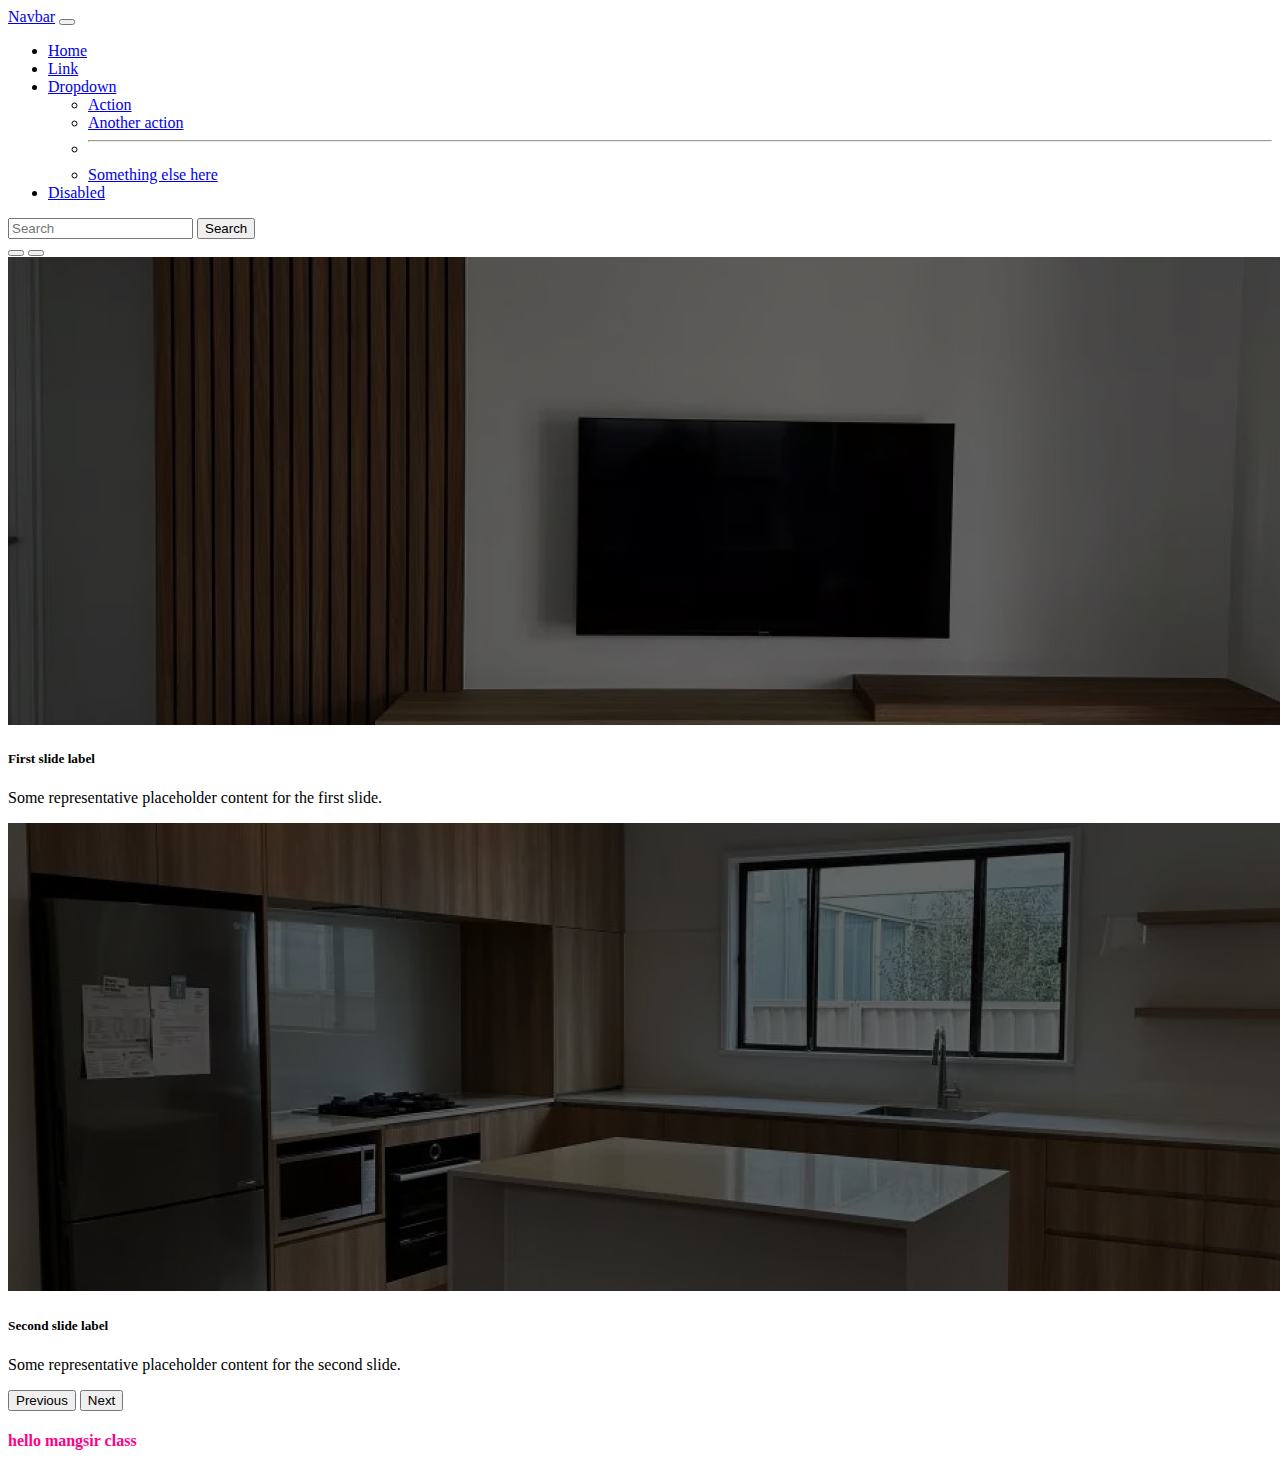
==== index.html @ 99404793 "copy and paster" ====
<!DOCTYPE html>
<html lang="en">

<head>
    <meta charset="UTF-8">
    <meta name="viewport" content="width=device-width, initial-scale=1.0">
    <title>first project</title>
    <link rel="stylesheet" href="./styles/style.css">
    <link href="https://cdn.jsdelivr.net/npm/bootstrap@5.0.2/dist/css/bootstrap.min.css" rel="stylesheet"
        integrity="sha384-EVSTQN3/azprG1Anm3QDgpJLIm9Nao0Yz1ztcQTwFspd3yD65VohhpuuCOmLASjC" crossorigin="anonymous">
</head>

<body>
    <nav class="navbar navbar-expand-lg navbar-light bg-light">
        <div class="container-fluid">
          <a class="navbar-brand" href="#">Navbar</a>
          <button class="navbar-toggler" type="button" data-bs-toggle="collapse" data-bs-target="#navbarSupportedContent" aria-controls="navbarSupportedContent" aria-expanded="false" aria-label="Toggle navigation">
            <span class="navbar-toggler-icon"></span>
          </button>
          <div class="collapse navbar-collapse" id="navbarSupportedContent">
            <ul class="navbar-nav me-auto mb-2 mb-lg-0">
              <li class="nav-item">
                <a class="nav-link active" aria-current="page" href="#">Home</a>
              </li>
              <li class="nav-item">
                <a class="nav-link" href="#">Link</a>
              </li>
              <li class="nav-item dropdown">
                <a class="nav-link dropdown-toggle" href="#" id="navbarDropdown" role="button" data-bs-toggle="dropdown" aria-expanded="false">
                  Dropdown
                </a>
                <ul class="dropdown-menu" aria-labelledby="navbarDropdown">
                  <li><a class="dropdown-item" href="#">Action</a></li>
                  <li><a class="dropdown-item" href="#">Another action</a></li>
                  <li><hr class="dropdown-divider"></li>
                  <li><a class="dropdown-item" href="#">Something else here</a></li>
                </ul>
              </li>
              <li class="nav-item">
                <a class="nav-link disabled" href="#" tabindex="-1" aria-disabled="true">Disabled</a>
              </li>
            </ul>
            <form class="d-flex">
              <input class="form-control me-2" type="search" placeholder="Search" aria-label="Search">
              <button class="btn btn-outline-success" type="submit">Search</button>
            </form>
          </div>
        </div>
      </nav>
      <div id="carouselExampleCaptions" class="carousel slide" data-bs-ride="carousel">
        <div class="carousel-indicators">
          <button type="button" data-bs-target="#carouselExampleCaptions" data-bs-slide-to="0" class="active" aria-current="true" aria-label="Slide 1"></button>
          <button type="button" data-bs-target="#carouselExampleCaptions" data-bs-slide-to="1" aria-label="Slide 2"></button>
        
        </div>
        <div class="carousel-inner">
          <div class="carousel-item active">
            <img src="./images/b1.jpg" class="d-block w-100" alt="...">
            <div class="carousel-caption d-none d-md-block">
              <h5>First slide label</h5>
              <p>Some representative placeholder content for the first slide.</p>
            </div>
          </div>
          <div class="carousel-item">
            <img src="./images/b2.jpg" class="d-block w-100" alt="...">
            <div class="carousel-caption d-none d-md-block">
              <h5>Second slide label</h5>
              <p>Some representative placeholder content for the second slide.</p>
            </div>
          </div>
         
        </div>
        <button class="carousel-control-prev" type="button" data-bs-target="#carouselExampleCaptions" data-bs-slide="prev">
          <span class="carousel-control-prev-icon" aria-hidden="true"></span>
          <span class="visually-hidden">Previous</span>
        </button>
        <button class="carousel-control-next" type="button" data-bs-target="#carouselExampleCaptions" data-bs-slide="next">
          <span class="carousel-control-next-icon" aria-hidden="true"></span>
          <span class="visually-hidden">Next</span>
        </button>
      </div>
      
    <h4 class="container">hello mangsir class</h4>
    <script src="scripts/alert.js"></script>
    <script src="https://cdn.jsdelivr.net/npm/@popperjs/core@2.9.2/dist/umd/popper.min.js"
        integrity="sha384-IQsoLXl5PILFhosVNubq5LC7Qb9DXgDA9i+tQ8Zj3iwWAwPtgFTxbJ8NT4GN1R8p"
        crossorigin="anonymous"></script>
    <script src="https://cdn.jsdelivr.net/npm/bootstrap@5.0.2/dist/js/bootstrap.min.js"
        integrity="sha384-cVKIPhGWiC2Al4u+LWgxfKTRIcfu0JTxR+EQDz/bgldoEyl4H0zUF0QKbrJ0EcQF"
        crossorigin="anonymous"></script>
</body>

</html>
---- styles/style.css ----
h4{
    color: rgb(255, 0, 136);
}
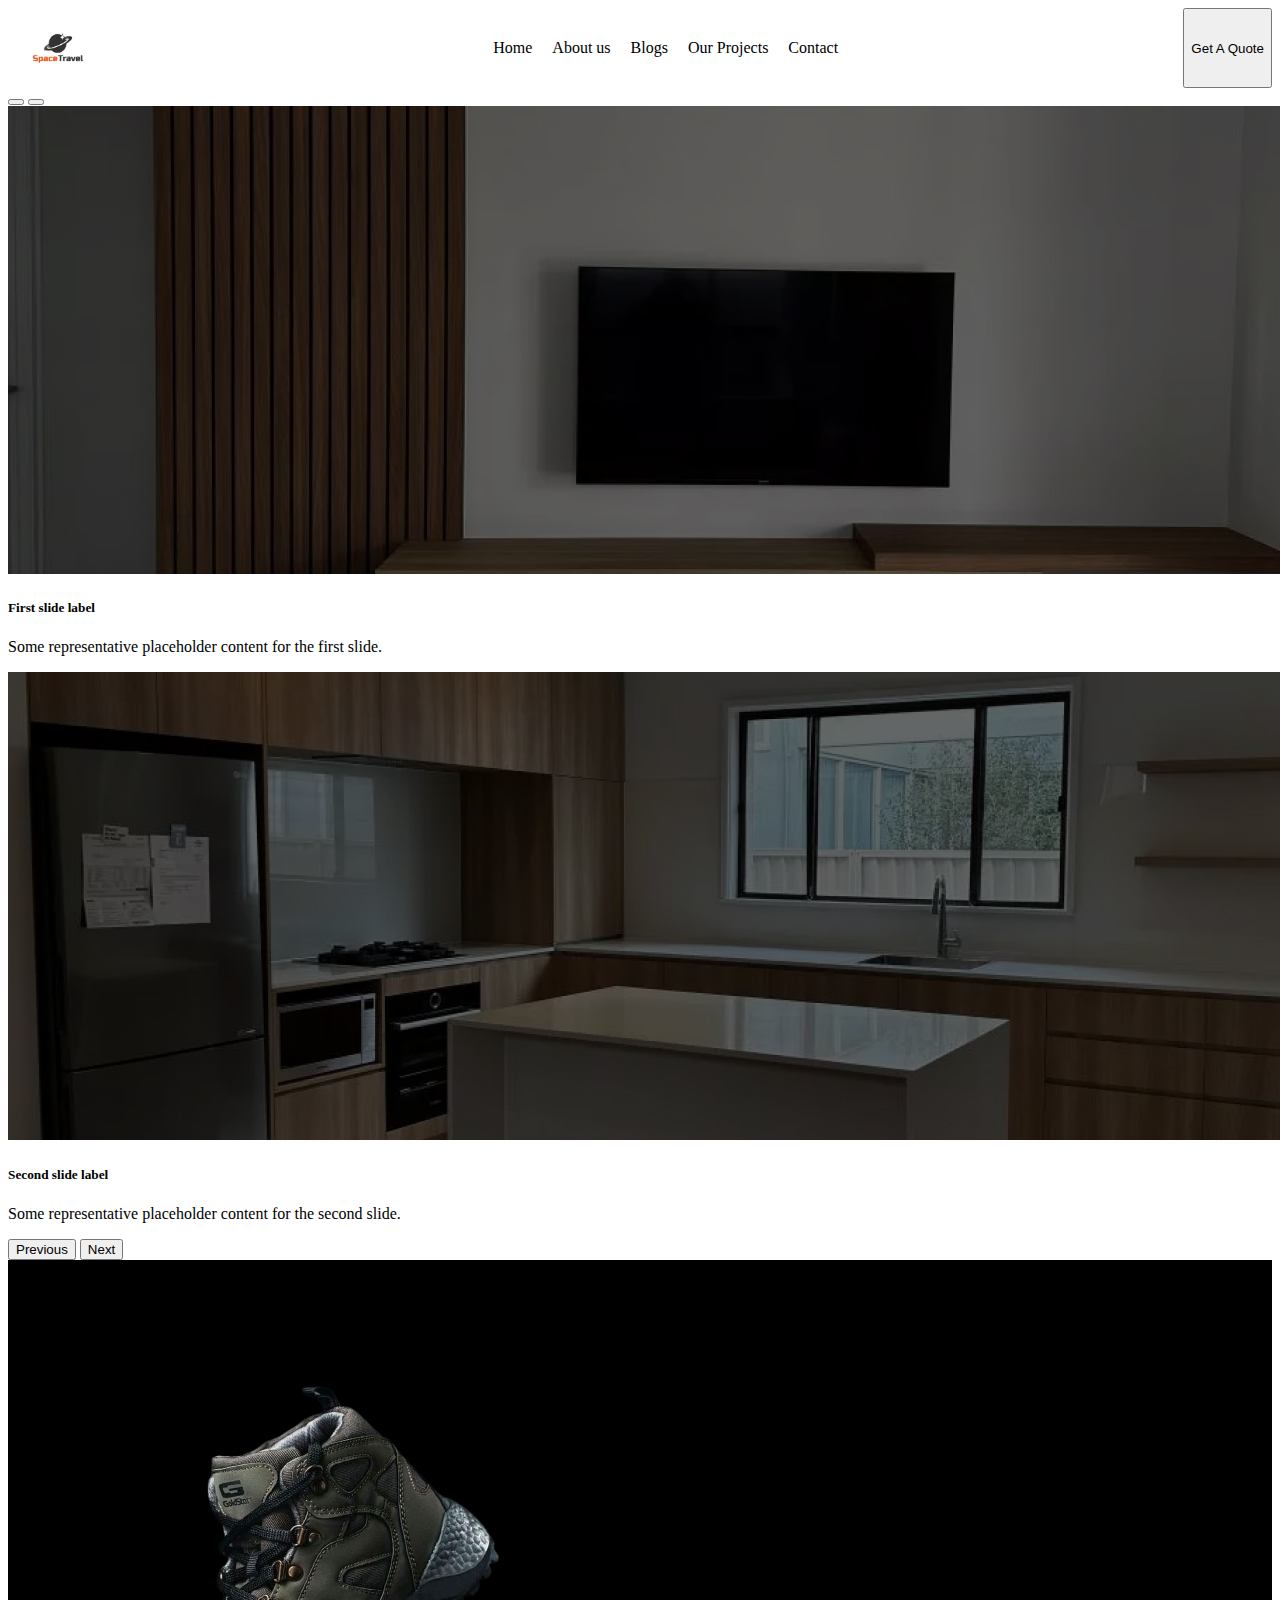
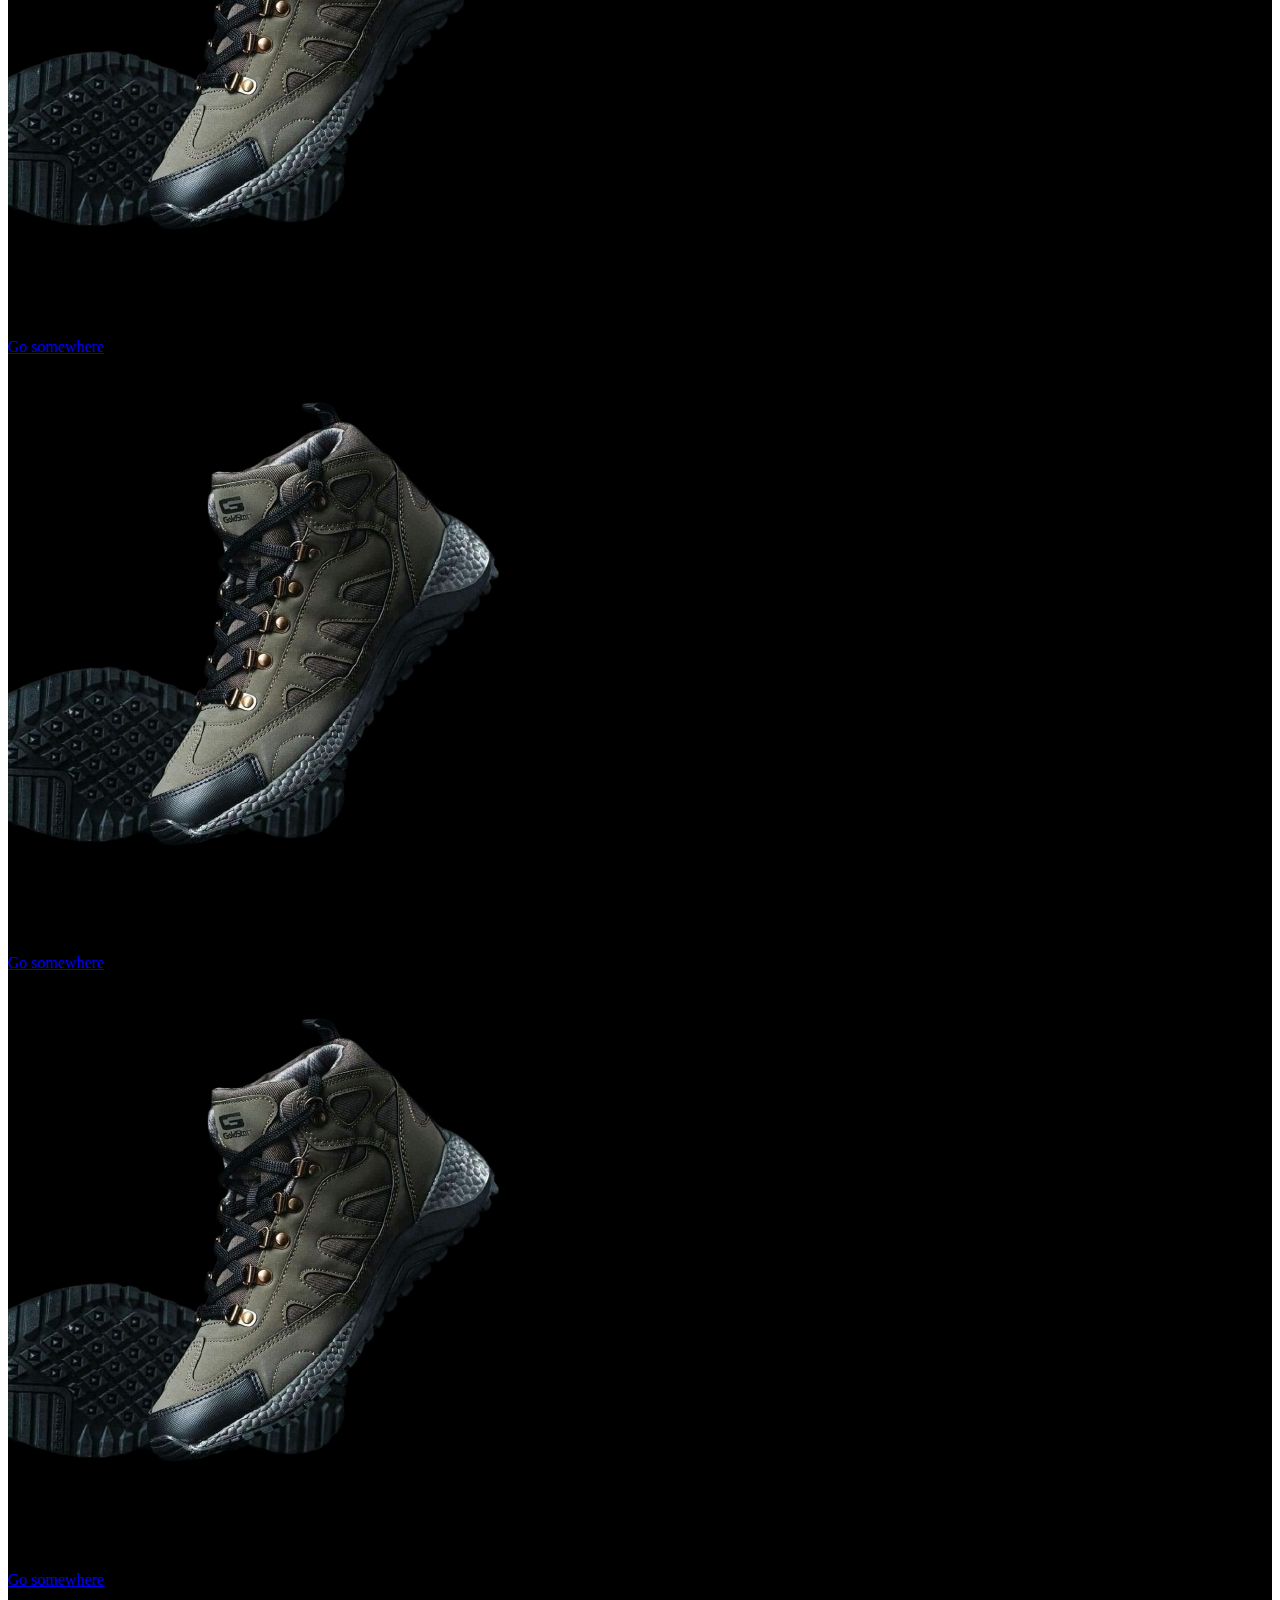
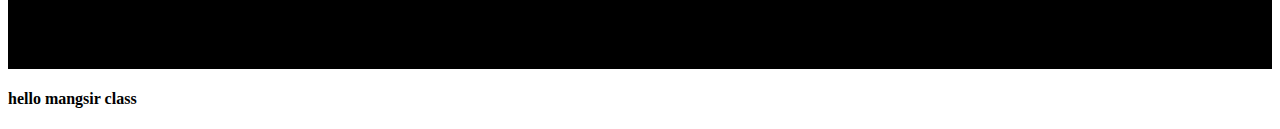
==== commit fa03e85f: "header" ====
--- a/index.html
+++ b/index.html
@@ -2,92 +2,108 @@
 <html lang="en">
 
 <head>
-    <meta charset="UTF-8">
-    <meta name="viewport" content="width=device-width, initial-scale=1.0">
-    <title>first project</title>
-    <link rel="stylesheet" href="./styles/style.css">
-    <link href="https://cdn.jsdelivr.net/npm/bootstrap@5.0.2/dist/css/bootstrap.min.css" rel="stylesheet"
-        integrity="sha384-EVSTQN3/azprG1Anm3QDgpJLIm9Nao0Yz1ztcQTwFspd3yD65VohhpuuCOmLASjC" crossorigin="anonymous">
+  <meta charset="UTF-8">
+  <meta name="viewport" content="width=device-width, initial-scale=1.0">
+  <title>first project</title>
+  <link rel="stylesheet" href="./styles/style.css">
+  <link href="https://cdn.jsdelivr.net/npm/bootstrap@5.0.2/dist/css/bootstrap.min.css" rel="stylesheet"
+    integrity="sha384-EVSTQN3/azprG1Anm3QDgpJLIm9Nao0Yz1ztcQTwFspd3yD65VohhpuuCOmLASjC" crossorigin="anonymous">
 </head>
 
 <body>
-    <nav class="navbar navbar-expand-lg navbar-light bg-light">
-        <div class="container-fluid">
-          <a class="navbar-brand" href="#">Navbar</a>
-          <button class="navbar-toggler" type="button" data-bs-toggle="collapse" data-bs-target="#navbarSupportedContent" aria-controls="navbarSupportedContent" aria-expanded="false" aria-label="Toggle navigation">
-            <span class="navbar-toggler-icon"></span>
-          </button>
-          <div class="collapse navbar-collapse" id="navbarSupportedContent">
-            <ul class="navbar-nav me-auto mb-2 mb-lg-0">
-              <li class="nav-item">
-                <a class="nav-link active" aria-current="page" href="#">Home</a>
-              </li>
-              <li class="nav-item">
-                <a class="nav-link" href="#">Link</a>
-              </li>
-              <li class="nav-item dropdown">
-                <a class="nav-link dropdown-toggle" href="#" id="navbarDropdown" role="button" data-bs-toggle="dropdown" aria-expanded="false">
-                  Dropdown
-                </a>
-                <ul class="dropdown-menu" aria-labelledby="navbarDropdown">
-                  <li><a class="dropdown-item" href="#">Action</a></li>
-                  <li><a class="dropdown-item" href="#">Another action</a></li>
-                  <li><hr class="dropdown-divider"></li>
-                  <li><a class="dropdown-item" href="#">Something else here</a></li>
-                </ul>
-              </li>
-              <li class="nav-item">
-                <a class="nav-link disabled" href="#" tabindex="-1" aria-disabled="true">Disabled</a>
-              </li>
-            </ul>
-            <form class="d-flex">
-              <input class="form-control me-2" type="search" placeholder="Search" aria-label="Search">
-              <button class="btn btn-outline-success" type="submit">Search</button>
-            </form>
+  <div class="container paragraph ">
+    <img src="./images/logo.jpg" alt="logo image">
+    <ul class="menu">
+      <li>Home</li>
+      <li>About us</li>
+      <li>Blogs</li>
+      <li>Our Projects</li>
+      <li>Contact </li>
+    </ul>
+    <button class="btn btn-primary">Get A Quote</button>
+  </div>
+  <div id="carouselExampleCaptions" class="carousel slide" data-bs-ride="carousel">
+    <div class="carousel-indicators">
+      <button type="button" data-bs-target="#carouselExampleCaptions" data-bs-slide-to="0" class="active"
+        aria-current="true" aria-label="Slide 1"></button>
+      <button type="button" data-bs-target="#carouselExampleCaptions" data-bs-slide-to="1"
+        aria-label="Slide 2"></button>
+
+    </div>
+    <div class="carousel-inner">
+      <div class="carousel-item active">
+        <img src="./images/b1.jpg" class="d-block w-100" alt="...">
+        <div class="carousel-caption d-none d-md-block">
+          <h5>First slide label</h5>
+          <p>Some representative placeholder content for the first slide.</p>
+        </div>
+      </div>
+      <div class="carousel-item">
+        <img src="./images/b2.jpg" class="d-block w-100" alt="...">
+        <div class="carousel-caption d-none d-md-block">
+          <h5>Second slide label</h5>
+          <p>Some representative placeholder content for the second slide.</p>
+        </div>
+      </div>
+
+    </div>
+    <button class="carousel-control-prev" type="button" data-bs-target="#carouselExampleCaptions" data-bs-slide="prev">
+      <span class="carousel-control-prev-icon" aria-hidden="true"></span>
+      <span class="visually-hidden">Previous</span>
+    </button>
+    <button class="carousel-control-next" type="button" data-bs-target="#carouselExampleCaptions" data-bs-slide="next">
+      <span class="carousel-control-next-icon" aria-hidden="true"></span>
+      <span class="visually-hidden">Next</span>
+    </button>
+  </div>
+  <div class="card-section">
+    <div class="container">
+      <div class="row">
+        <div class="col-md-4">
+          <div class="card" >
+            <img src="./images/goldstar-removebg-preview.png" class="card-img-top" alt="item image">
+            <div class="card-body">
+              <h5 class="card-title">Card title</h5>
+              <p class="card-text">Some quick example text to build on the card title and make up the bulk of the card's
+                content.</p>
+              <a href="#" class="btn btn-primary">Go somewhere</a>
+            </div>
           </div>
         </div>
-      </nav>
-      <div id="carouselExampleCaptions" class="carousel slide" data-bs-ride="carousel">
-        <div class="carousel-indicators">
-          <button type="button" data-bs-target="#carouselExampleCaptions" data-bs-slide-to="0" class="active" aria-current="true" aria-label="Slide 1"></button>
-          <button type="button" data-bs-target="#carouselExampleCaptions" data-bs-slide-to="1" aria-label="Slide 2"></button>
-        
-        </div>
-        <div class="carousel-inner">
-          <div class="carousel-item active">
-            <img src="./images/b1.jpg" class="d-block w-100" alt="...">
-            <div class="carousel-caption d-none d-md-block">
-              <h5>First slide label</h5>
-              <p>Some representative placeholder content for the first slide.</p>
+        <div class="col-md-4">
+          <div class="card" >
+            <img src="./images/goldstar-removebg-preview.png" class="card-img-top" alt="item image">
+            <div class="card-body">
+              <h5 class="card-title">Card title</h5>
+              <p class="card-text">Some quick example text to build on the card title and make up the bulk of the card's
+                content.</p>
+              <a href="#" class="btn btn-primary">Go somewhere</a>
             </div>
           </div>
-          <div class="carousel-item">
-            <img src="./images/b2.jpg" class="d-block w-100" alt="...">
-            <div class="carousel-caption d-none d-md-block">
-              <h5>Second slide label</h5>
-              <p>Some representative placeholder content for the second slide.</p>
+        </div>
+        <div class="col-md-4">
+          <div class="card" >
+            <img src="./images/goldstar-removebg-preview.png" class="card-img-top" alt="item image">
+            <div class="card-body">
+              <h5 class="card-title">Card title</h5>
+              <p class="card-text">Some quick example text to build on the card title and make up the bulk of the card's
+                content.</p>
+              <a href="#" class="btn btn-primary">Go somewhere</a>
             </div>
           </div>
-         
         </div>
-        <button class="carousel-control-prev" type="button" data-bs-target="#carouselExampleCaptions" data-bs-slide="prev">
-          <span class="carousel-control-prev-icon" aria-hidden="true"></span>
-          <span class="visually-hidden">Previous</span>
-        </button>
-        <button class="carousel-control-next" type="button" data-bs-target="#carouselExampleCaptions" data-bs-slide="next">
-          <span class="carousel-control-next-icon" aria-hidden="true"></span>
-          <span class="visually-hidden">Next</span>
-        </button>
       </div>
-      
-    <h4 class="container">hello mangsir class</h4>
-    <script src="scripts/alert.js"></script>
-    <script src="https://cdn.jsdelivr.net/npm/@popperjs/core@2.9.2/dist/umd/popper.min.js"
-        integrity="sha384-IQsoLXl5PILFhosVNubq5LC7Qb9DXgDA9i+tQ8Zj3iwWAwPtgFTxbJ8NT4GN1R8p"
-        crossorigin="anonymous"></script>
-    <script src="https://cdn.jsdelivr.net/npm/bootstrap@5.0.2/dist/js/bootstrap.min.js"
-        integrity="sha384-cVKIPhGWiC2Al4u+LWgxfKTRIcfu0JTxR+EQDz/bgldoEyl4H0zUF0QKbrJ0EcQF"
-        crossorigin="anonymous"></script>
+    </div>
+  </div>
+
+  <h4 class="container">hello mangsir class</h4>
+  <script src="scripts/alert.js"></script>
+  <script src="https://cdn.jsdelivr.net/npm/@popperjs/core@2.9.2/dist/umd/popper.min.js"
+    integrity="sha384-IQsoLXl5PILFhosVNubq5LC7Qb9DXgDA9i+tQ8Zj3iwWAwPtgFTxbJ8NT4GN1R8p"
+    crossorigin="anonymous"></script>
+  <script src="https://cdn.jsdelivr.net/npm/bootstrap@5.0.2/dist/js/bootstrap.min.js"
+    integrity="sha384-cVKIPhGWiC2Al4u+LWgxfKTRIcfu0JTxR+EQDz/bgldoEyl4H0zUF0QKbrJ0EcQF"
+    crossorigin="anonymous"></script>
 </body>
 
 </html>--- a/styles/style.css
+++ b/styles/style.css
@@ -1,3 +1,23 @@
-h4{
-    color: rgb(255, 0, 136);
-}+.paragraph{
+    display: flex;
+    justify-content: space-between;
+}
+.paragraph span {
+    color: aqua;
+}
+.paragraph img{
+    height: 80px;
+    width: 100px;
+}
+.menu{
+    display: flex;
+    list-style: none;
+    gap: 20px;
+    align-items: center;
+    margin-top: 15px;
+    
+}
+.card-section{
+    background: #000;
+    padding: 80px 0px;
+}
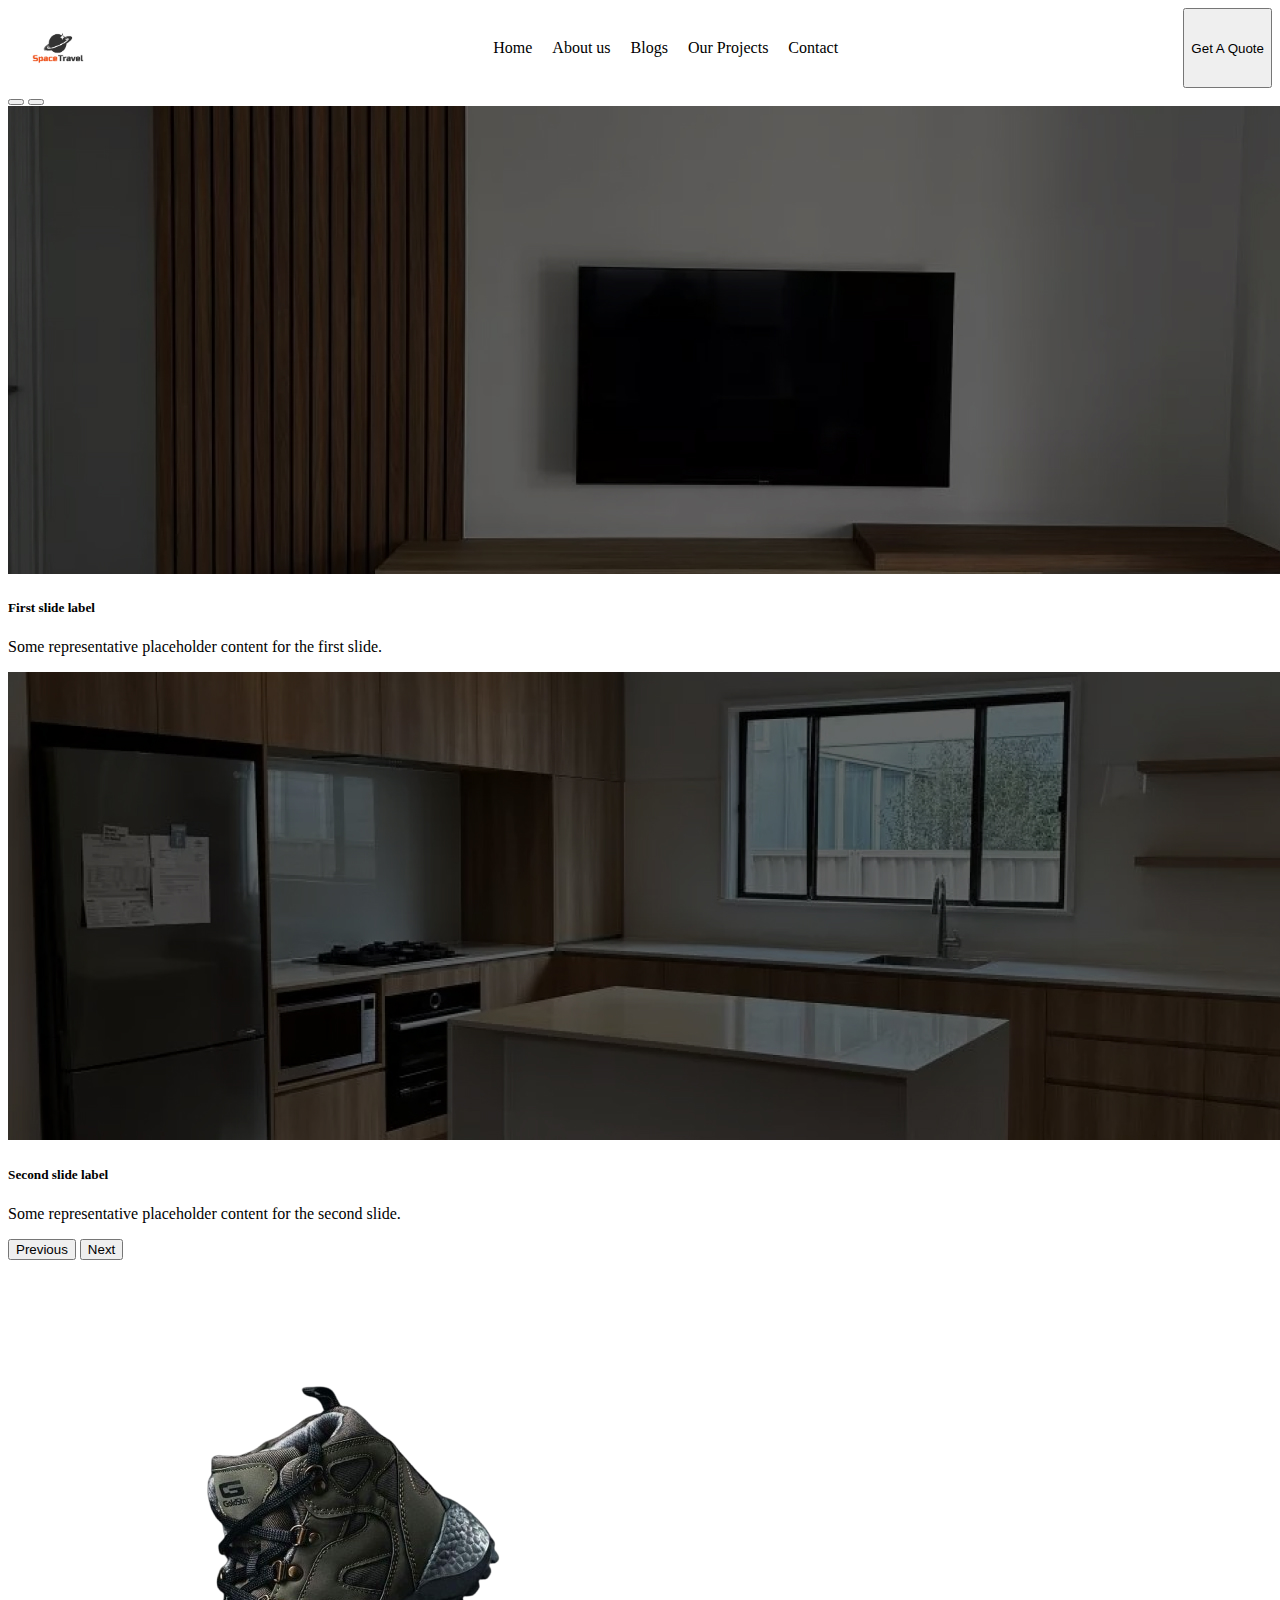
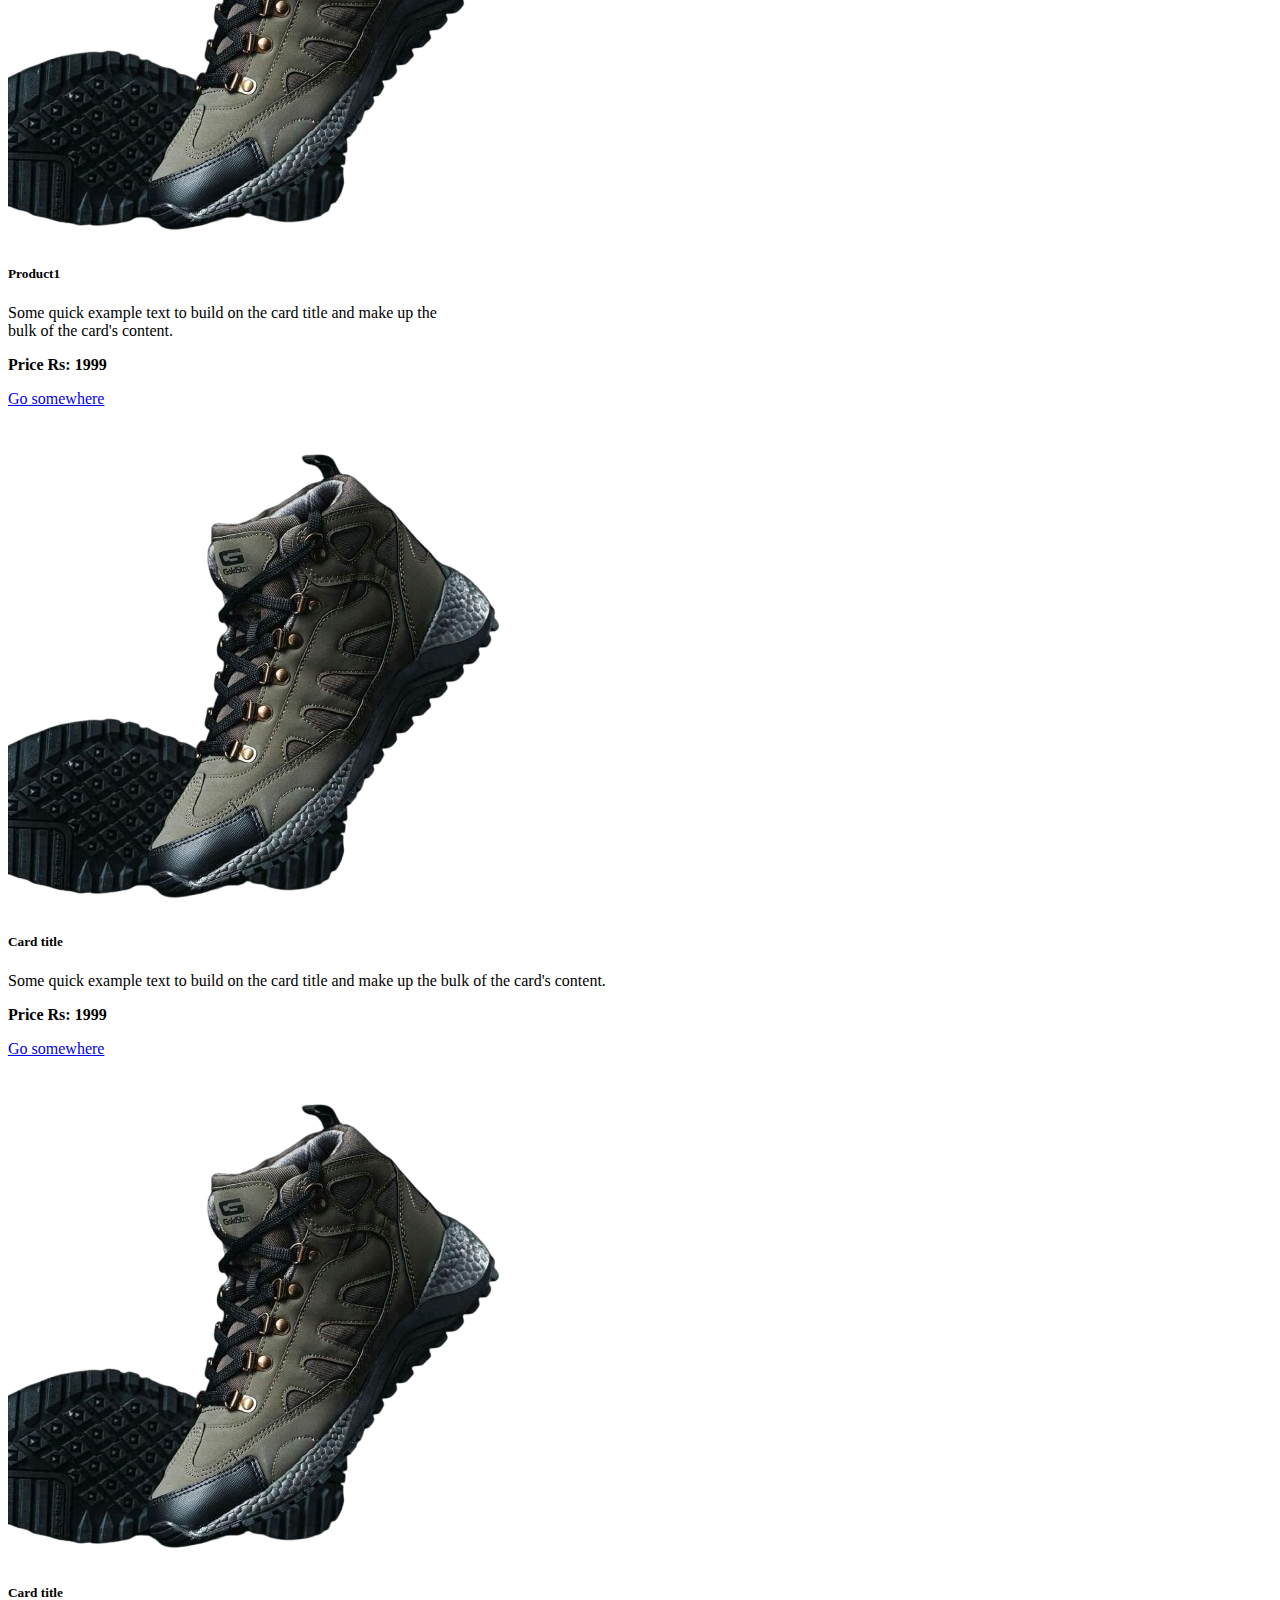
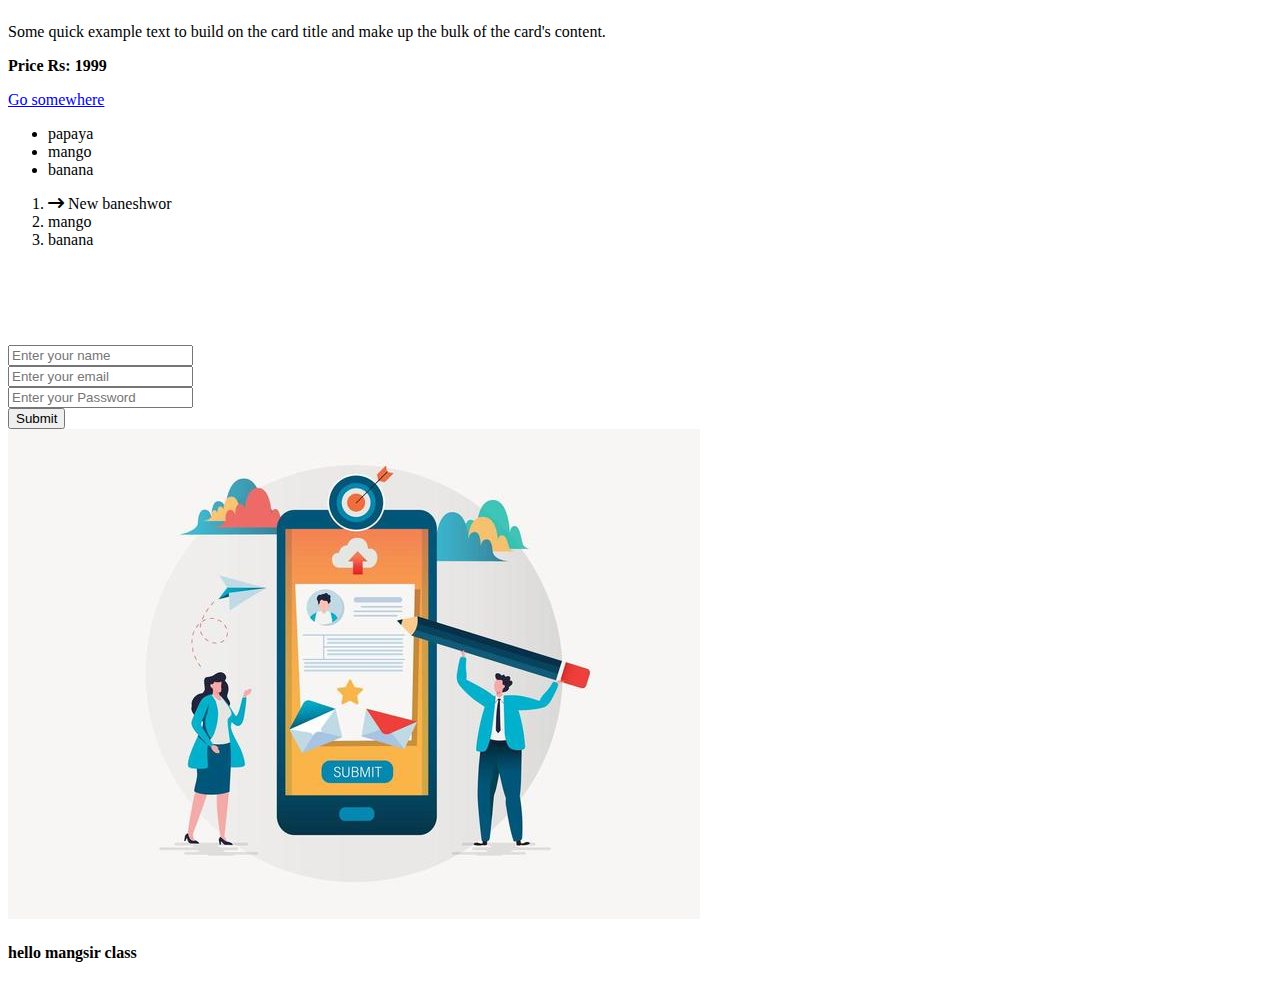
==== commit a75fbf2a: "form card and font awesome" ====
--- a/index.html
+++ b/index.html
@@ -8,6 +8,8 @@
   <link rel="stylesheet" href="./styles/style.css">
   <link href="https://cdn.jsdelivr.net/npm/bootstrap@5.0.2/dist/css/bootstrap.min.css" rel="stylesheet"
     integrity="sha384-EVSTQN3/azprG1Anm3QDgpJLIm9Nao0Yz1ztcQTwFspd3yD65VohhpuuCOmLASjC" crossorigin="anonymous">
+  <!-- font awesome -->
+  <link rel="stylesheet" href="https://cdnjs.cloudflare.com/ajax/libs/font-awesome/6.0.0/css/all.min.css" integrity="sha512-9usAa10IRO0HhonpyAIVpjrylPvoDwiPUiKdWk5t3PyolY1cOd4DSE0Ga+ri4AuTroPR5aQvXU9xC6qOPnzFeg==" crossorigin="anonymous" referrerpolicy="no-referrer" />
 </head>
 
 <body>
@@ -59,38 +61,86 @@
   <div class="card-section">
     <div class="container">
       <div class="row">
-        <div class="col-md-4">
-          <div class="card" >
+        <div class="col-md-3">
+          <div class="card">
+            <img src="./images/goldstar-removebg-preview.png" class="card-img-top" alt="item image">
+            <div class="card-body">
+              <h5 class="card-title">Product1</h5>
+              <p class="card-text">Some quick example text to build on the card title and make up the <br> bulk of the
+                card's
+                content.</p>
+              <p class="price"><b>Price Rs: 1999</b></p>
+              <a href="./about.html" class="btn btn-primary">Go somewhere</a>
+            </div>
+          </div>
+        </div>
+        <div class="col-md-3">
+          <div class="card">
             <img src="./images/goldstar-removebg-preview.png" class="card-img-top" alt="item image">
             <div class="card-body">
               <h5 class="card-title">Card title</h5>
               <p class="card-text">Some quick example text to build on the card title and make up the bulk of the card's
                 content.</p>
+              <p class="price"><b>Price Rs: 1999</b></p>
               <a href="#" class="btn btn-primary">Go somewhere</a>
             </div>
           </div>
         </div>
-        <div class="col-md-4">
-          <div class="card" >
+        <div class="col-md-3">
+          <div class="card">
             <img src="./images/goldstar-removebg-preview.png" class="card-img-top" alt="item image">
             <div class="card-body">
               <h5 class="card-title">Card title</h5>
               <p class="card-text">Some quick example text to build on the card title and make up the bulk of the card's
                 content.</p>
+              <p class="price"><b>Price Rs: 1999</b></p>
               <a href="#" class="btn btn-primary">Go somewhere</a>
             </div>
           </div>
         </div>
-        <div class="col-md-4">
-          <div class="card" >
-            <img src="./images/goldstar-removebg-preview.png" class="card-img-top" alt="item image">
-            <div class="card-body">
-              <h5 class="card-title">Card title</h5>
-              <p class="card-text">Some quick example text to build on the card title and make up the bulk of the card's
-                content.</p>
-              <a href="#" class="btn btn-primary">Go somewhere</a>
+        <ul>
+          <li> papaya</li>
+          <li>mango</li>
+          <li>banana</li>
+        </ul>
+        <ol>
+          <li> <i class="fa fa-long-arrow-right" aria-hidden="true"></i> New baneshwor</li>
+          <li>mango</li>
+          <li>banana</li>
+        </ol>
+      </div>
+    </div>
+  </div>
+  <div class="form">
+    <div class="container">
+      <div class="row">
+        <div class="col-md-6">
+          <form onsubmit={handleSubmit}>
+            <div class="mb-3">
+              <!-- <label for="exampleInputEmail1" class="form-label">Email address</label> -->
+              <input type="text" id="name" class="form-control" aria-desclass="form-control" cribedby="name"
+                placeholder="Enter your name">
+              <!-- <div id="emailHelp" class="form-text">We'll never share your email with anyone else.</div> -->
             </div>
-          </div>
+            <div class="mb-3">
+              <!-- <label for="exampleInputEmail1" class="form-label">Email address</label> -->
+              <input type="email" id="exampleInputEmail1" class="form-control" aria-desclass="form-control"
+                cribedby="emailHelp" placeholder="Enter your email">
+              <!-- <div id="emailHelp" class="form-text">We'll never share your email with anyone else.</div> -->
+            </div>
+            <div class="mb-3">
+              <!-- <label for="exampleInputPassword1" class="form-label">Password</label> -->
+              <input type="password" class="form-control" id="exampleInputPassword1" placeholder="Enter your Password">
+            </div>
+            <!-- <div class="mb-3 form-check">
+              <input type="checkbox" class="form-check-input" id="exampleCheck1">
+              <label class="form-check-label" for="exampleCheck1">Check me out</label>
+            </div> -->
+            <button type="submit" class="btn btn-primary">Submit</button>
+          </form>
+        </div>
+        <div class="col-md-6">
+          <img src="./images/form.jpg" alt="form image">
         </div>
       </div>
     </div>
@@ -106,4 +156,5 @@
     crossorigin="anonymous"></script>
 </body>
 
+
 </html>--- a/styles/style.css
+++ b/styles/style.css
@@ -18,6 +18,6 @@
     
 }
 .card-section{
-    background: #000;
+    background: #fff;
     padding: 80px 0px;
 }
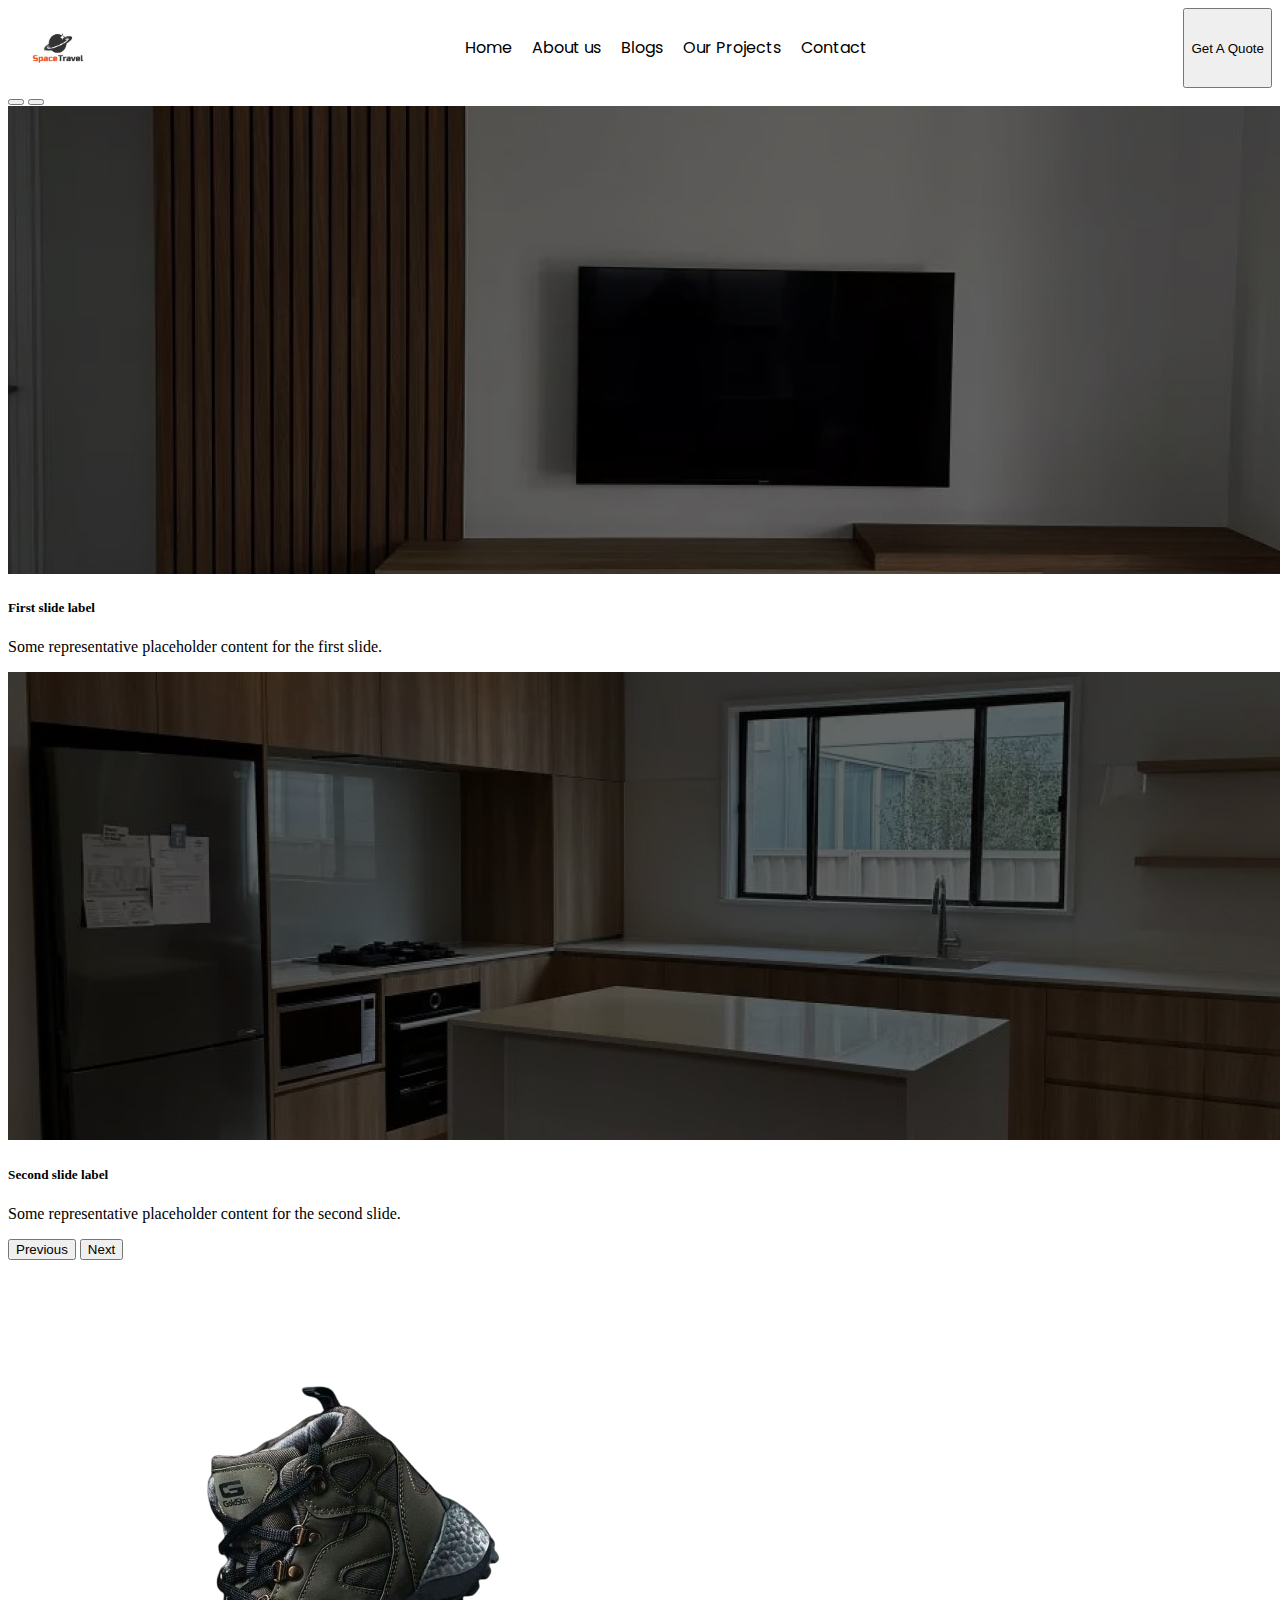
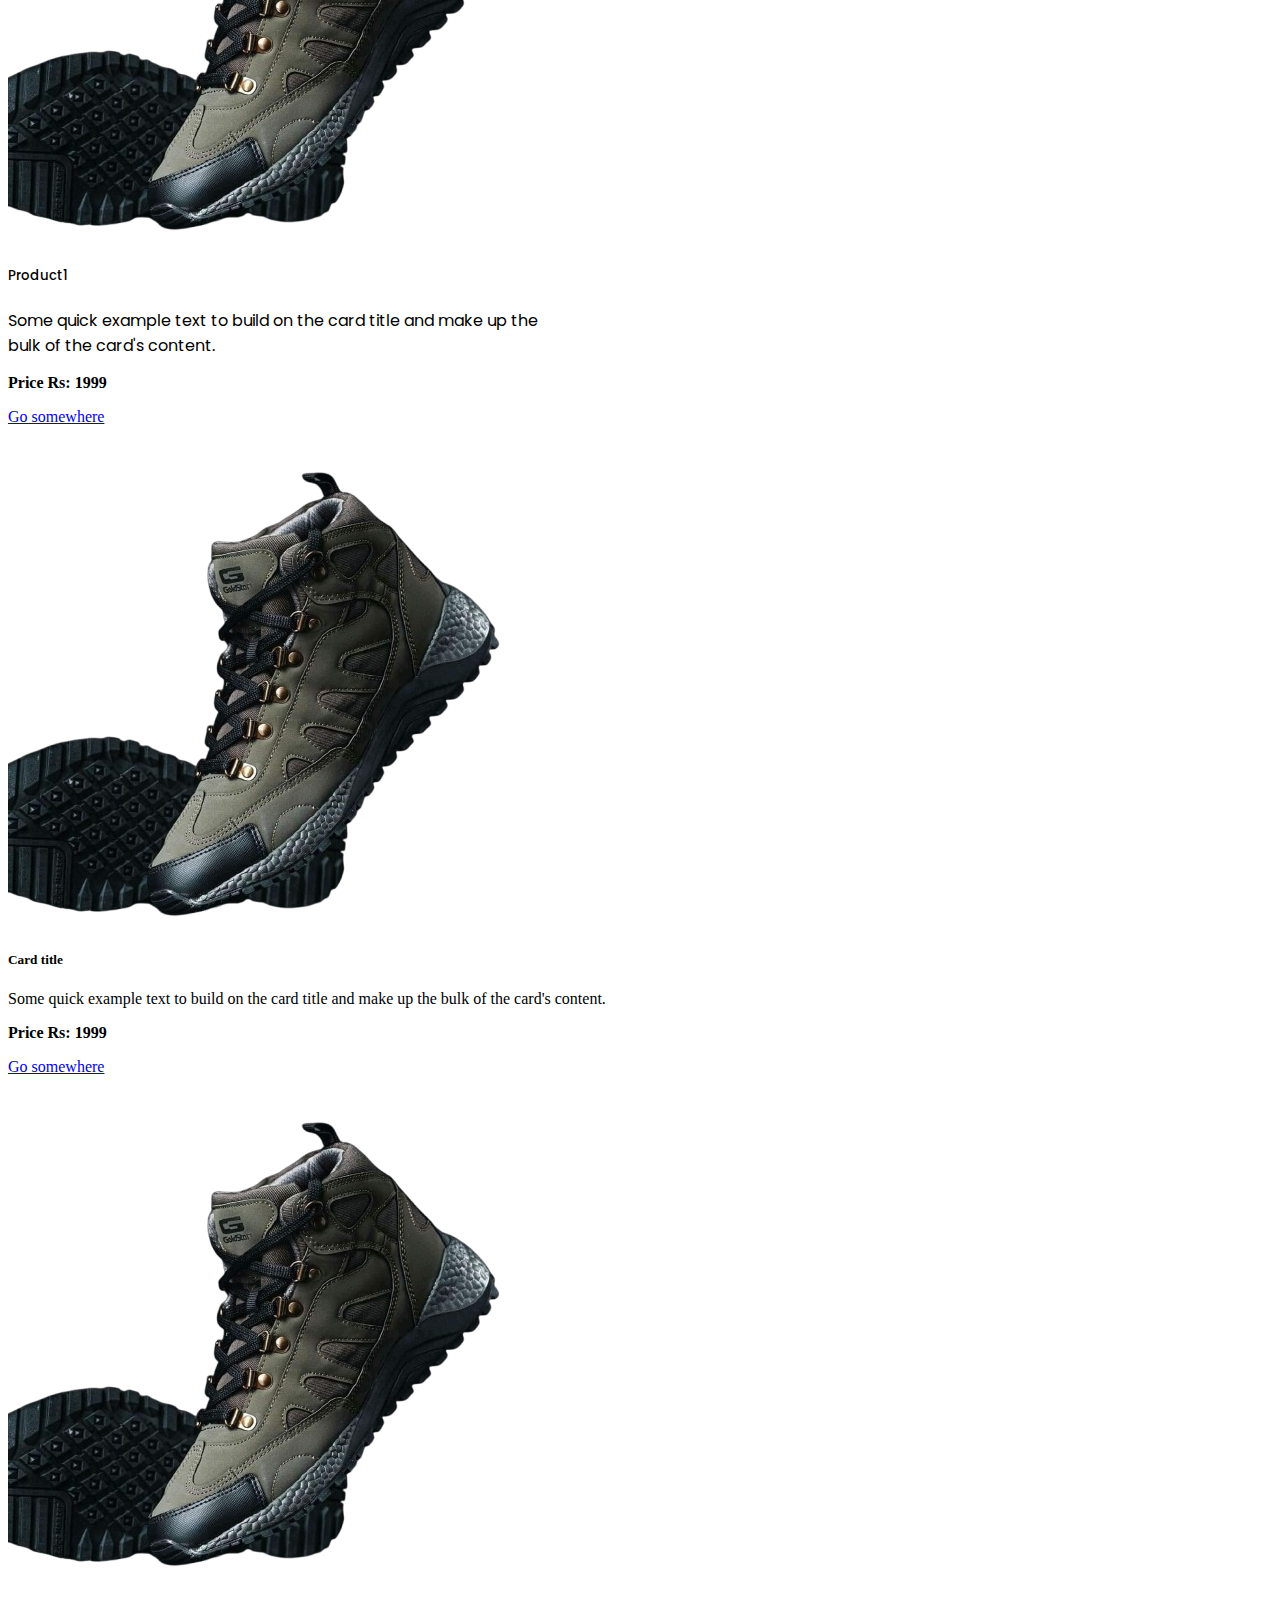
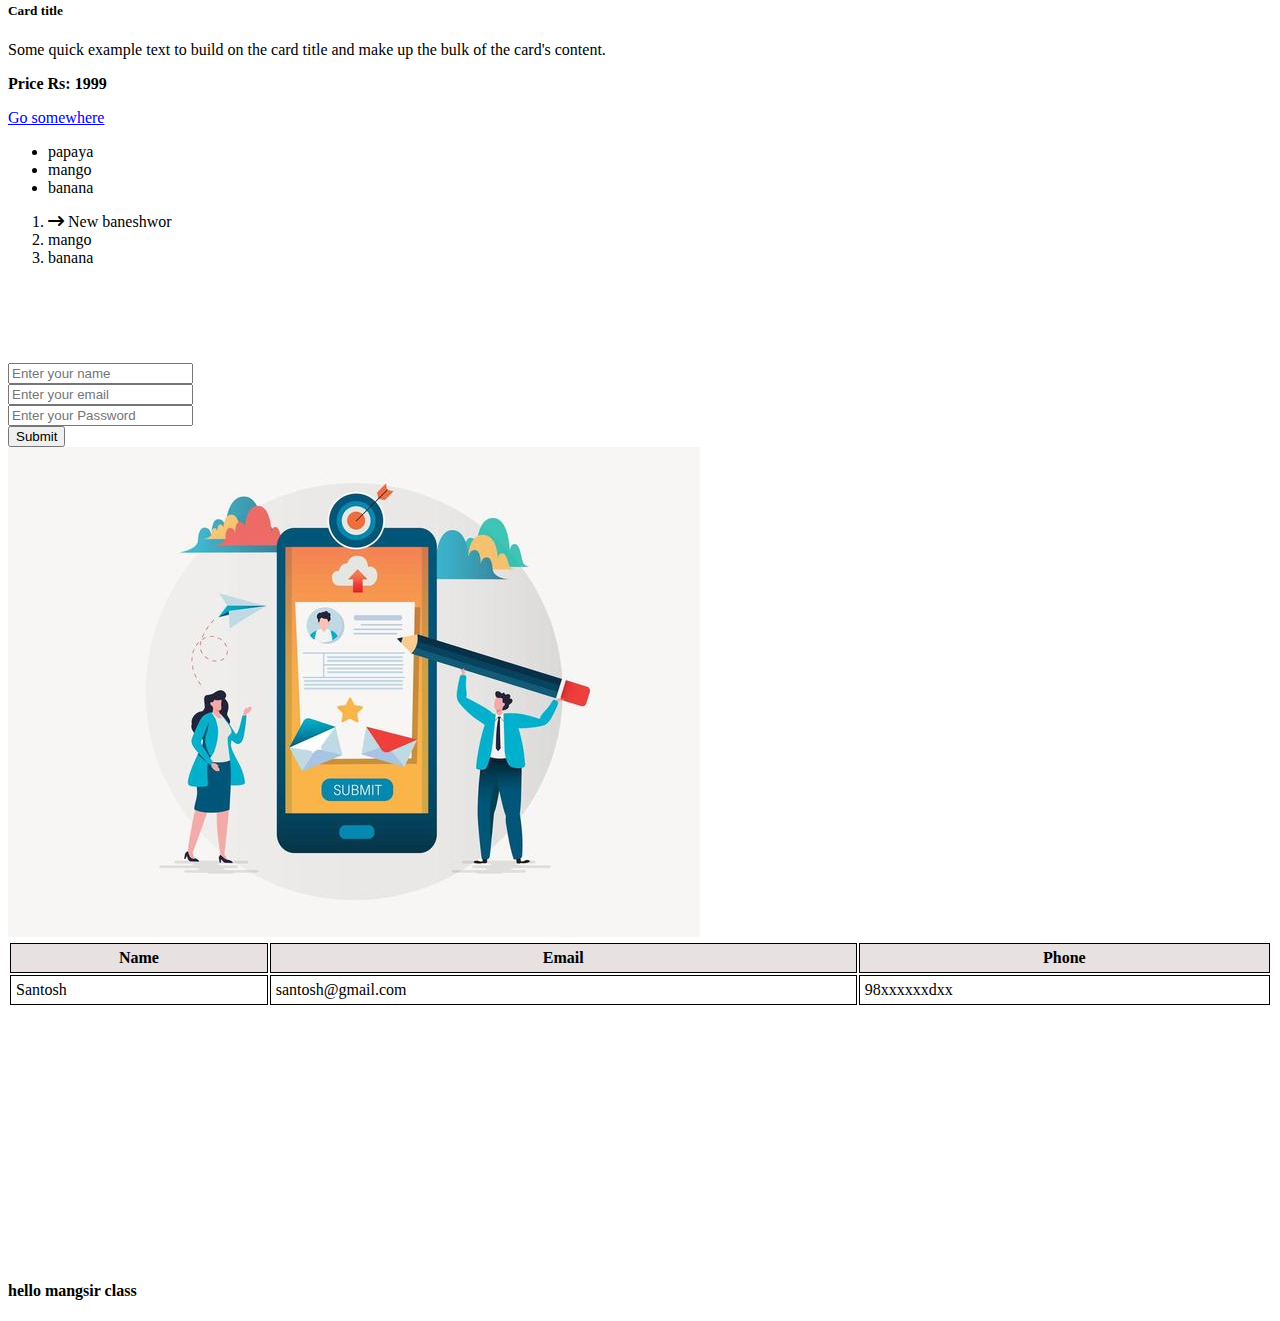
==== commit 44284133: "table" ====
--- a/index.html
+++ b/index.html
@@ -10,6 +10,10 @@
     integrity="sha384-EVSTQN3/azprG1Anm3QDgpJLIm9Nao0Yz1ztcQTwFspd3yD65VohhpuuCOmLASjC" crossorigin="anonymous">
   <!-- font awesome -->
   <link rel="stylesheet" href="https://cdnjs.cloudflare.com/ajax/libs/font-awesome/6.0.0/css/all.min.css" integrity="sha512-9usAa10IRO0HhonpyAIVpjrylPvoDwiPUiKdWk5t3PyolY1cOd4DSE0Ga+ri4AuTroPR5aQvXU9xC6qOPnzFeg==" crossorigin="anonymous" referrerpolicy="no-referrer" />
+  <!-- google font -->
+  <link rel="preconnect" href="https://fonts.googleapis.com">
+  <link rel="preconnect" href="https://fonts.gstatic.com" crossorigin>
+  <link href="https://fonts.googleapis.com/css2?family=Poppins:ital,wght@0,100;0,200;0,300;0,400;0,500;0,600;0,700;0,800;0,900;1,100;1,200;1,300;1,400;1,500;1,600;1,700;1,800;1,900&display=swap" rel="stylesheet">
 </head>
 
 <body>
@@ -65,8 +69,8 @@
           <div class="card">
             <img src="./images/goldstar-removebg-preview.png" class="card-img-top" alt="item image">
             <div class="card-body">
-              <h5 class="card-title">Product1</h5>
-              <p class="card-text">Some quick example text to build on the card title and make up the <br> bulk of the
+              <h5 class="card-title first-title">Product1</h5>
+              <p class="card-text description">Some quick example text to build on the card title and make up the <br> bulk of the
                 card's
                 content.</p>
               <p class="price"><b>Price Rs: 1999</b></p>
@@ -145,6 +149,34 @@
       </div>
     </div>
   </div>
+  <div class="table">
+    <div class="container">
+      <div class="row">
+        <div class="col-md-6">
+        <table class="table">
+          <thead>
+            <tr>
+              <th>Name</th>
+              <th>Email</th>
+              <th>Phone</th>
+            </tr>
+          </thead>
+          <tbody>
+            <tr>
+              <td>Santosh</td>
+              <td>santosh@gmail.com</td>
+              <td>98xxxxxxdxx</td>
+            </tr>
+          </tbody>
+        </table>
+      </div>
+      <div class="col-md-6">
+        <iframe src="https://www.google.com/maps/embed?pb=!1m18!1m12!1m3!1d4323.918878927713!2d85.31952187826778!3d27.703112245088423!2m3!1f0!2f0!3f0!3m2!1i1024!2i768!4f13.1!3m3!1m2!1s0x39eb19a64b5f13e1%3A0x28b2d0eacda46b98!2sPutalisadak%2C%20Kathmandu%2044600!5e0!3m2!1sen!2snp!4v1734342778081!5m2!1sen!2snp" width="100%" height="250" style="border:0;" allowfullscreen="" loading="lazy" referrerpolicy="no-referrer-when-downgrade"></iframe>
+      </div>
+      </div>
+    </div>
+  </div>
+
 
   <h4 class="container">hello mangsir class</h4>
   <script src="scripts/alert.js"></script>
--- a/styles/style.css
+++ b/styles/style.css
@@ -15,9 +15,35 @@
     gap: 20px;
     align-items: center;
     margin-top: 15px;
+    font-family: 'Poppins';
     
 }
 .card-section{
     background: #fff;
     padding: 80px 0px;
 }
+.first-title{
+    font-family: 'Poppins';
+    font-weight: 500;
+    color: black;
+}
+.description{
+    font-family: 'Poppins';
+}
+thead{
+    background:#e7e1e1;
+}
+tr, th, td{
+    padding: 5px;
+    border: 1px solid #000 !important;
+}
+.table{
+    width: 100%;
+}
+.card:hover{
+    background: #000;
+    color: #fff;
+}
+/* assignment  */
+/* explore css property position and z-index */ 
+/* keyframe */
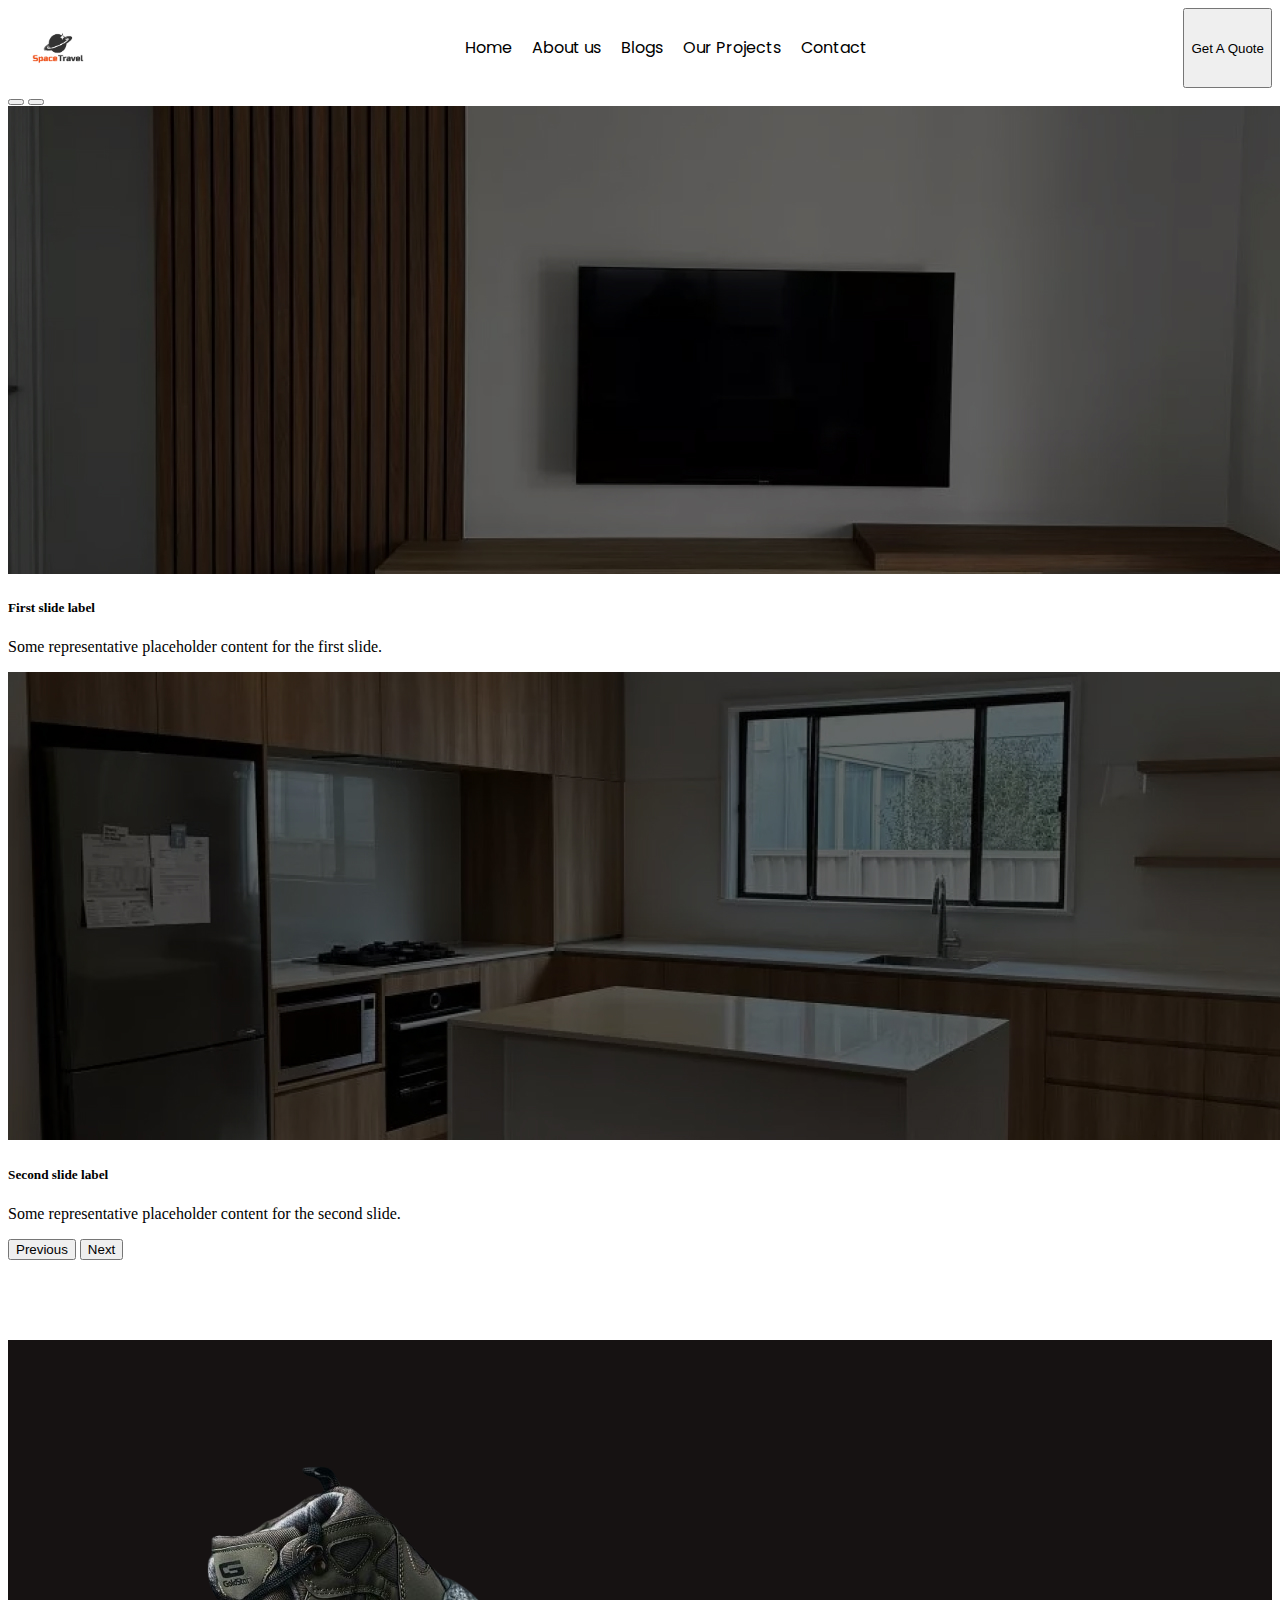
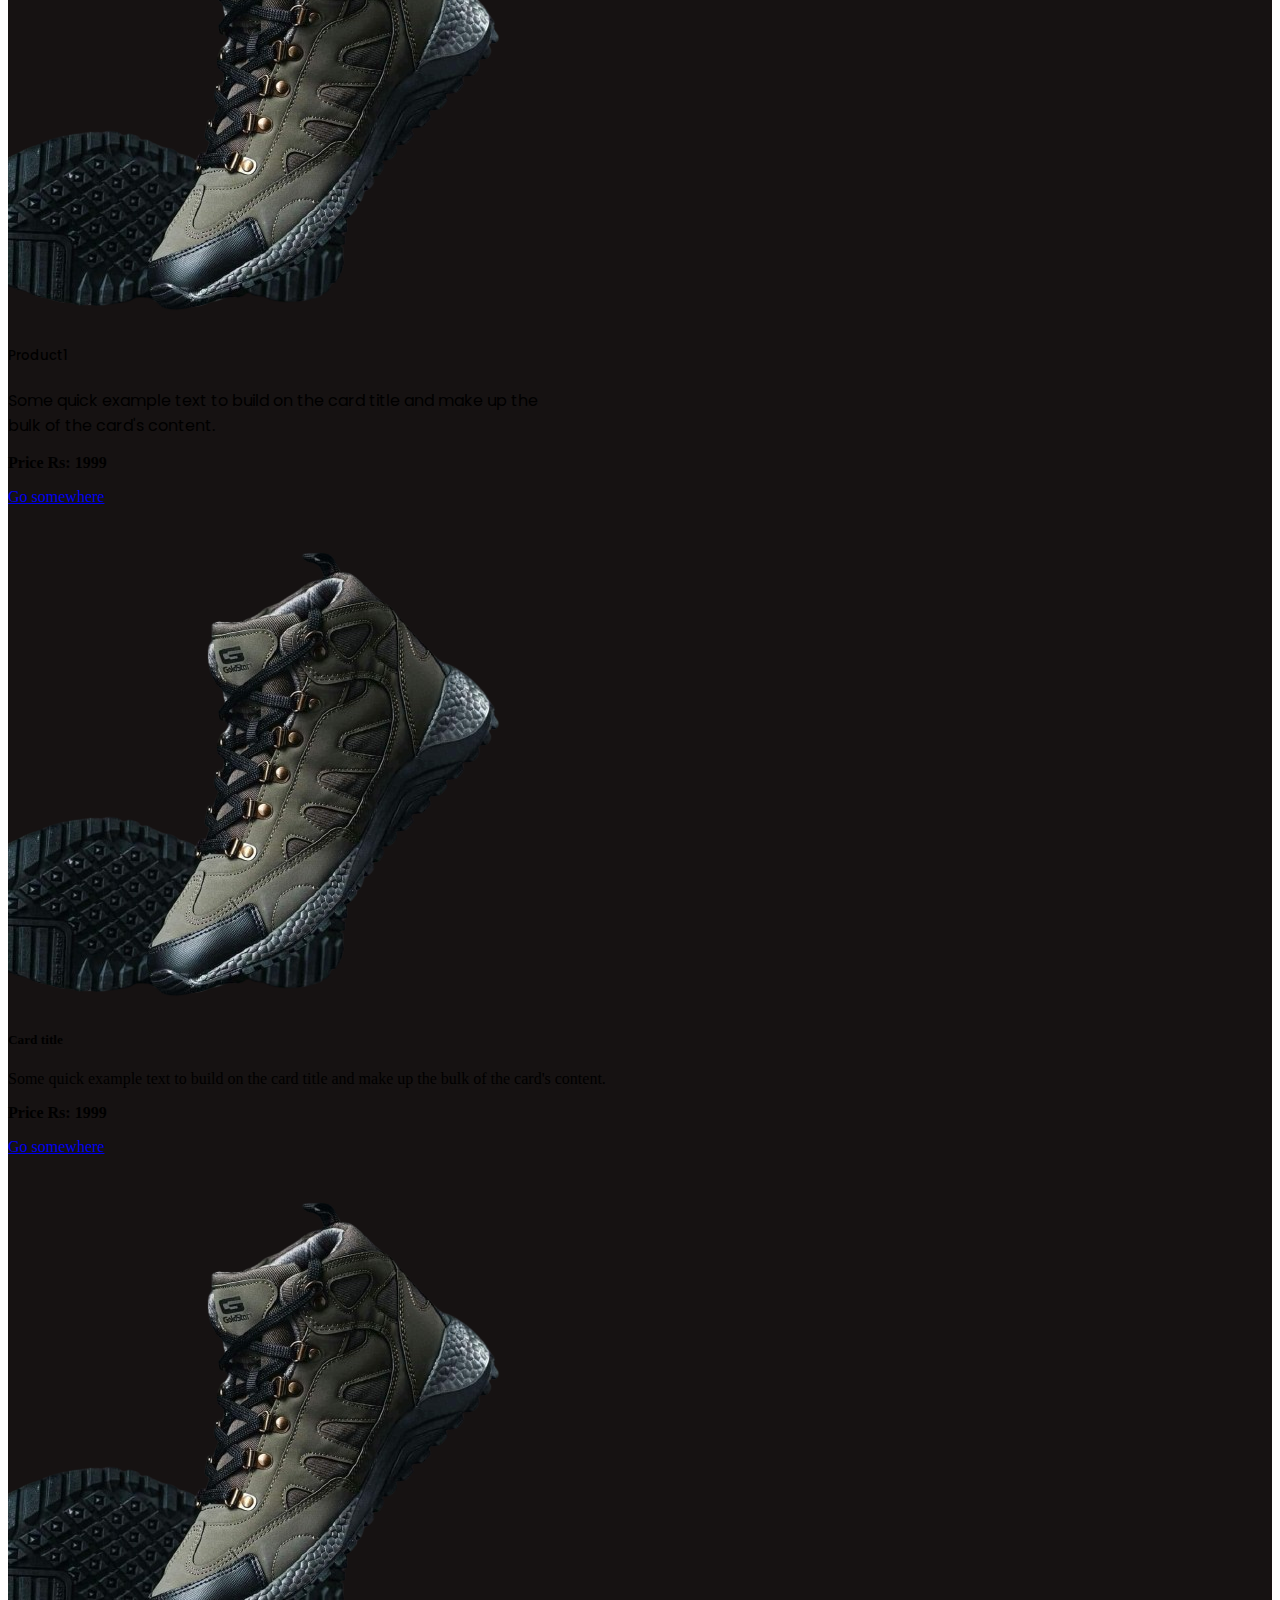
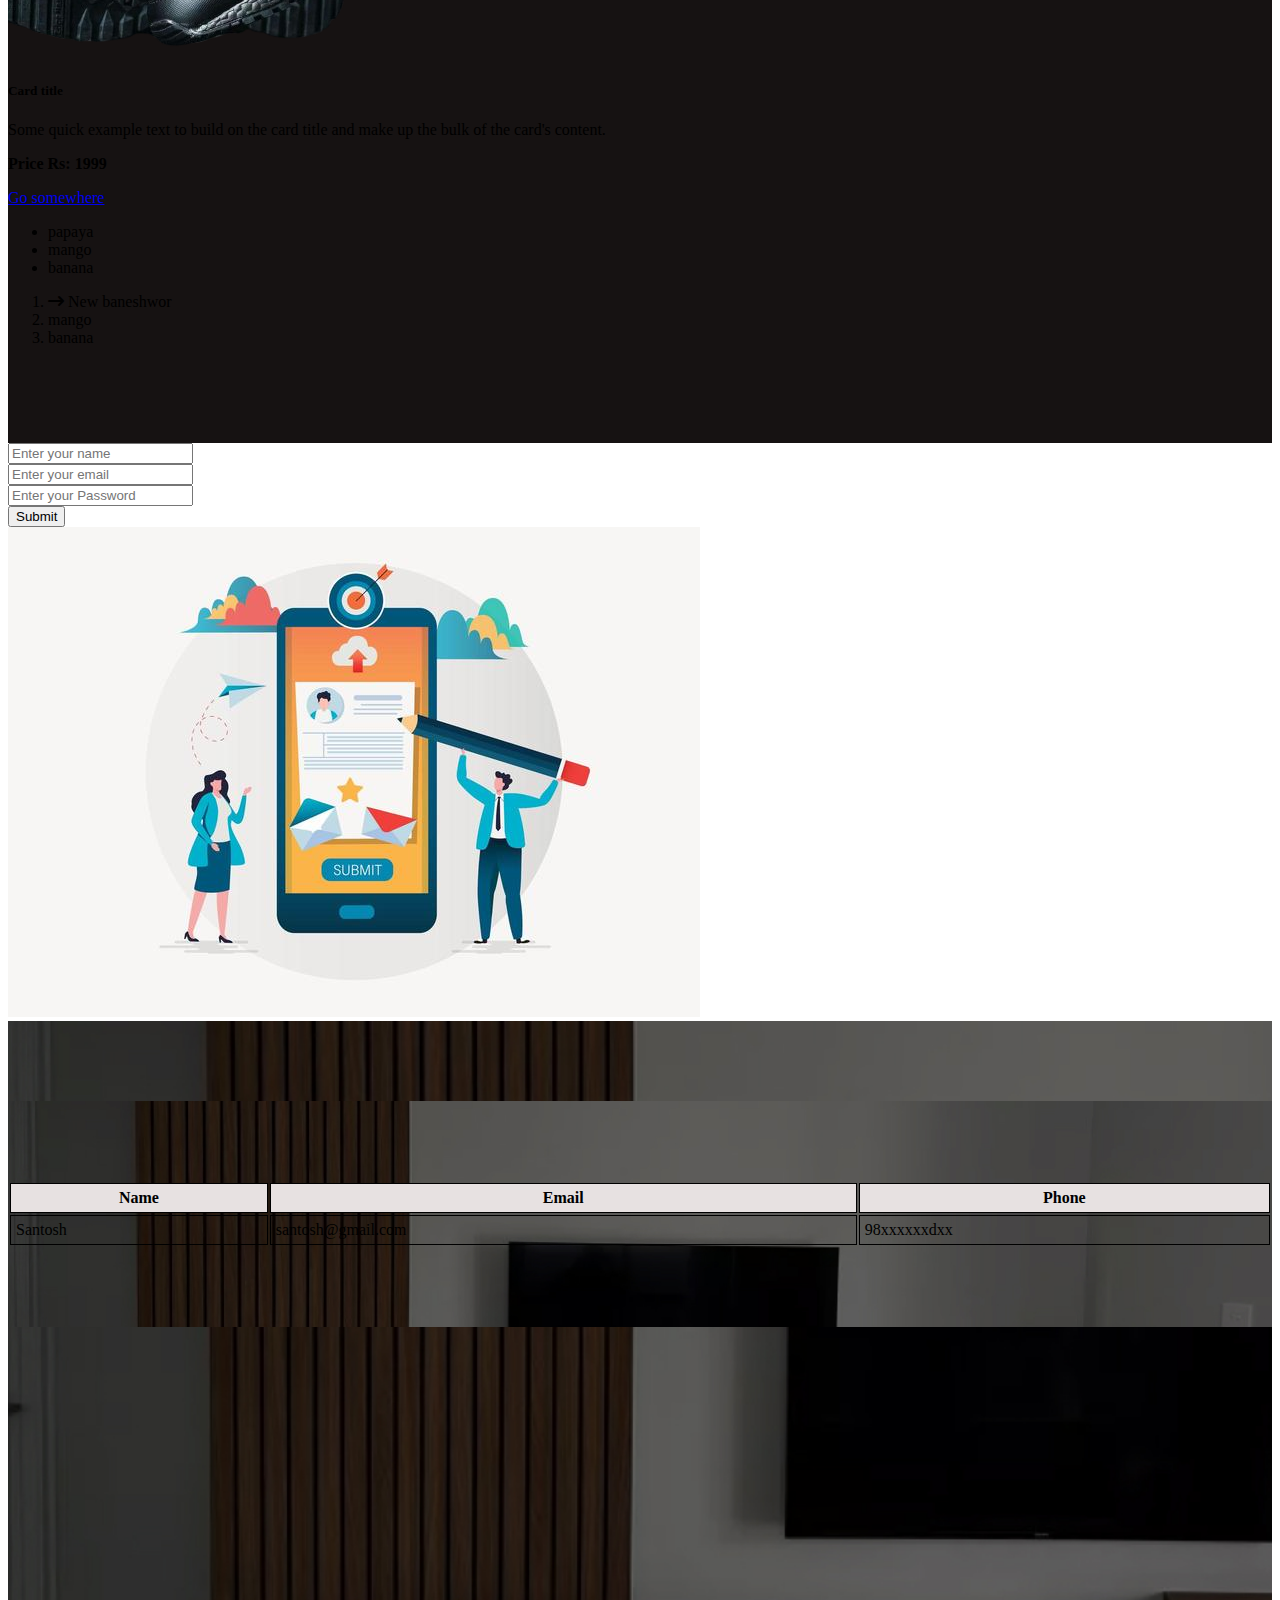
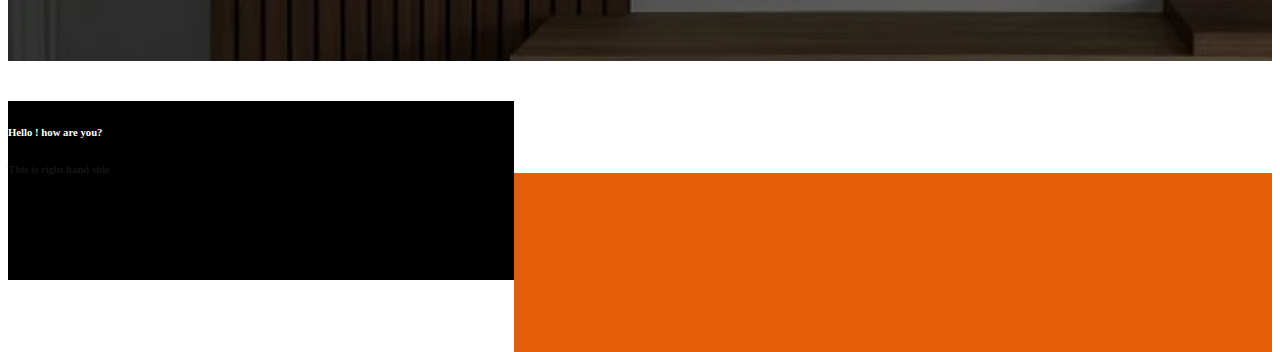
==== commit 044dd47b: "positions" ====
--- a/index.html
+++ b/index.html
@@ -176,6 +176,18 @@
       </div>
     </div>
   </div>
+  <div class="positions">
+    <div class="container">
+      <div class="row">
+        <div class="col-md-6">
+          <h6> Hello ! how are you?</h6>
+        </div>
+        <div class="col-md-6">
+          <h6 class="right-content">This is right hand side </h6>
+        </div>
+      </div>
+    </div>
+  </div>
 
 
   <h4 class="container">hello mangsir class</h4>
--- a/styles/style.css
+++ b/styles/style.css
@@ -19,8 +19,9 @@
     
 }
 .card-section{
-    background: #fff;
-    padding: 80px 0px;
+    background: #161212;
+    padding: 80px  0px ;
+   margin-top: 80px;
 }
 .first-title{
     font-family: 'Poppins';
@@ -47,3 +48,43 @@
 /* assignment  */
 /* explore css property position and z-index */ 
 /* keyframe */
+.positions{
+    position: relative;
+    padding: 40px 0px;
+}
+.positions::before{
+    content: '';
+    width: 40%;
+    height: 100%;
+    position:absolute;
+    background: #000;
+    left: 0;
+
+}
+.positions::after{
+    content: '';
+    width: 60%;
+    height: 100%;
+    position:absolute;
+    background: #e55d08;
+    right: 0;
+    margin-top: -27px;
+
+}
+.positions h6{
+    position: relative;
+    z-index: 1;
+    color: #fff;
+}
+.positions .right-content{
+    position: relative;
+    z-index: 2;
+    color: #151414;
+}
+.table{
+    background: url('../images/b1.jpg' );
+    background-size: cover;
+    position: relative;
+    padding: 80px 0px;
+
+}